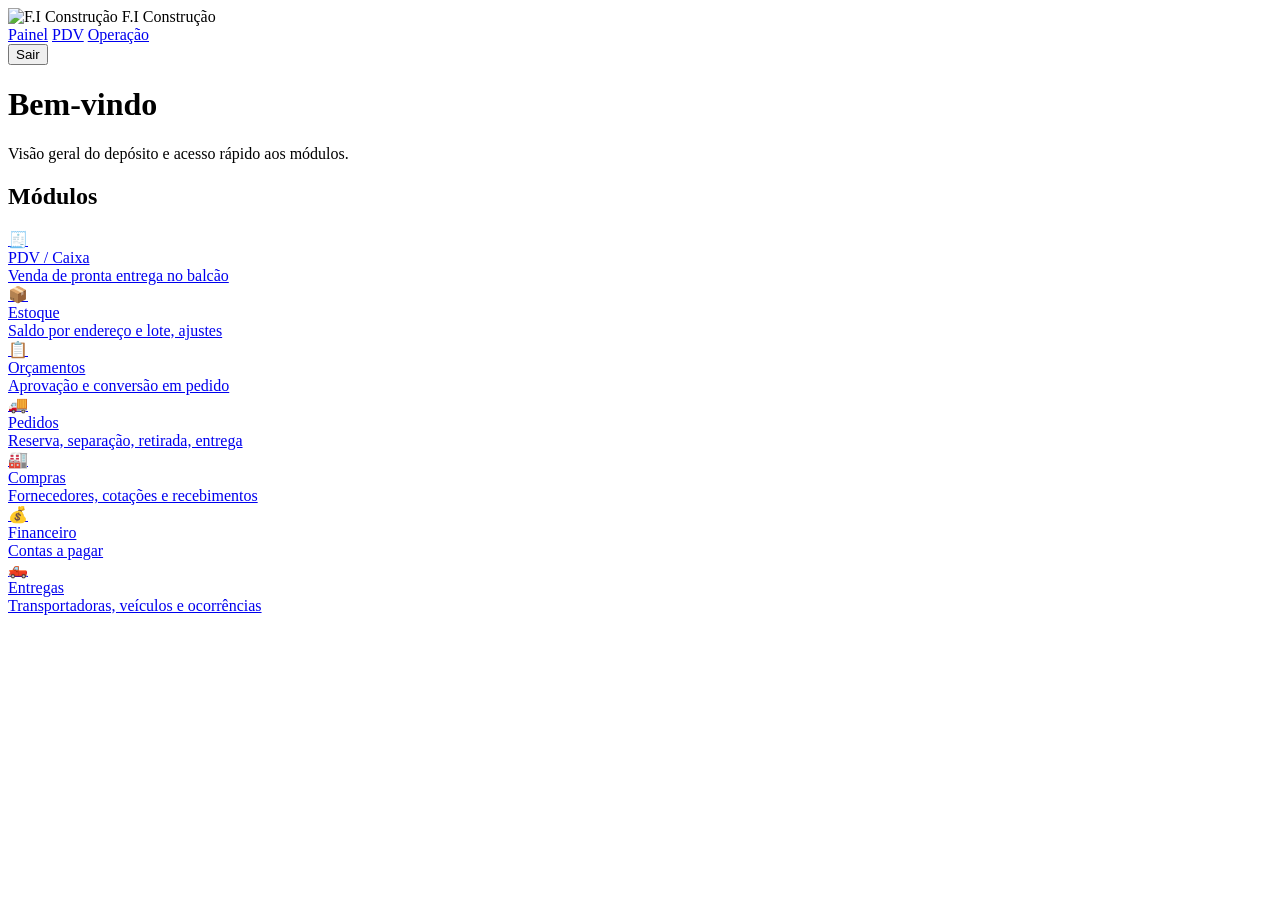
==== frontend/index.html @ 8682f9a9 "feat: reconstruir sistema F.I Construcao do zero Sistema local (nao hospedado) para deposito de mate" ====
<!doctype html>
<html lang="pt-br">
<head>
<meta charset="utf-8">
<meta name="viewport" content="width=device-width, initial-scale=1.0">
<title>Painel — F.I Construção</title>
<link rel="stylesheet" href="/static/css/app.css">
</head>
<body>
  <div class="topbar">
    <div class="brand"><img src="/static/img/logo.jpg" alt="F.I Construção"> F.I Construção</div>
    <nav>
      <a href="/index.html" class="active">Painel</a>
      <a href="/pdv.html">PDV</a>
      <a href="/operacao.html">Operação</a>
    </nav>
    <div class="user">
      <span id="current-user-name"></span>
      <button class="logout" id="logout-btn">Sair</button>
    </div>
  </div>

  <main>
    <div class="card">
      <h1>Bem-vindo</h1>
      <p style="color:var(--muted); margin:0">Visão geral do depósito e acesso rápido aos módulos.</p>
    </div>

    <div class="card">
      <h2>Módulos</h2>
      <div class="module-grid">
        <a href="/pdv.html" class="module-card">
          <span class="icon">🧾</span>
          <div class="title">PDV / Caixa</div>
          <div class="desc">Venda de pronta entrega no balcão</div>
        </a>
        <a href="/operacao.html#estoque" class="module-card">
          <span class="icon">📦</span>
          <div class="title">Estoque</div>
          <div class="desc">Saldo por endereço e lote, ajustes</div>
        </a>
        <a href="/operacao.html#orcamentos" class="module-card">
          <span class="icon">📋</span>
          <div class="title">Orçamentos</div>
          <div class="desc">Aprovação e conversão em pedido</div>
        </a>
        <a href="/operacao.html#pedidos" class="module-card">
          <span class="icon">🚚</span>
          <div class="title">Pedidos</div>
          <div class="desc">Reserva, separação, retirada, entrega</div>
        </a>
        <a href="/operacao.html#compras" class="module-card">
          <span class="icon">🏭</span>
          <div class="title">Compras</div>
          <div class="desc">Fornecedores, cotações e recebimentos</div>
        </a>
        <a href="/operacao.html#financeiro" class="module-card">
          <span class="icon">💰</span>
          <div class="title">Financeiro</div>
          <div class="desc">Contas a pagar</div>
        </a>
        <a href="/operacao.html#entregas" class="module-card">
          <span class="icon">🛻</span>
          <div class="title">Entregas</div>
          <div class="desc">Transportadoras, veículos e ocorrências</div>
        </a>
      </div>
    </div>
  </main>

  <script src="/static/js/auth.js"></script>
</body>
</html>
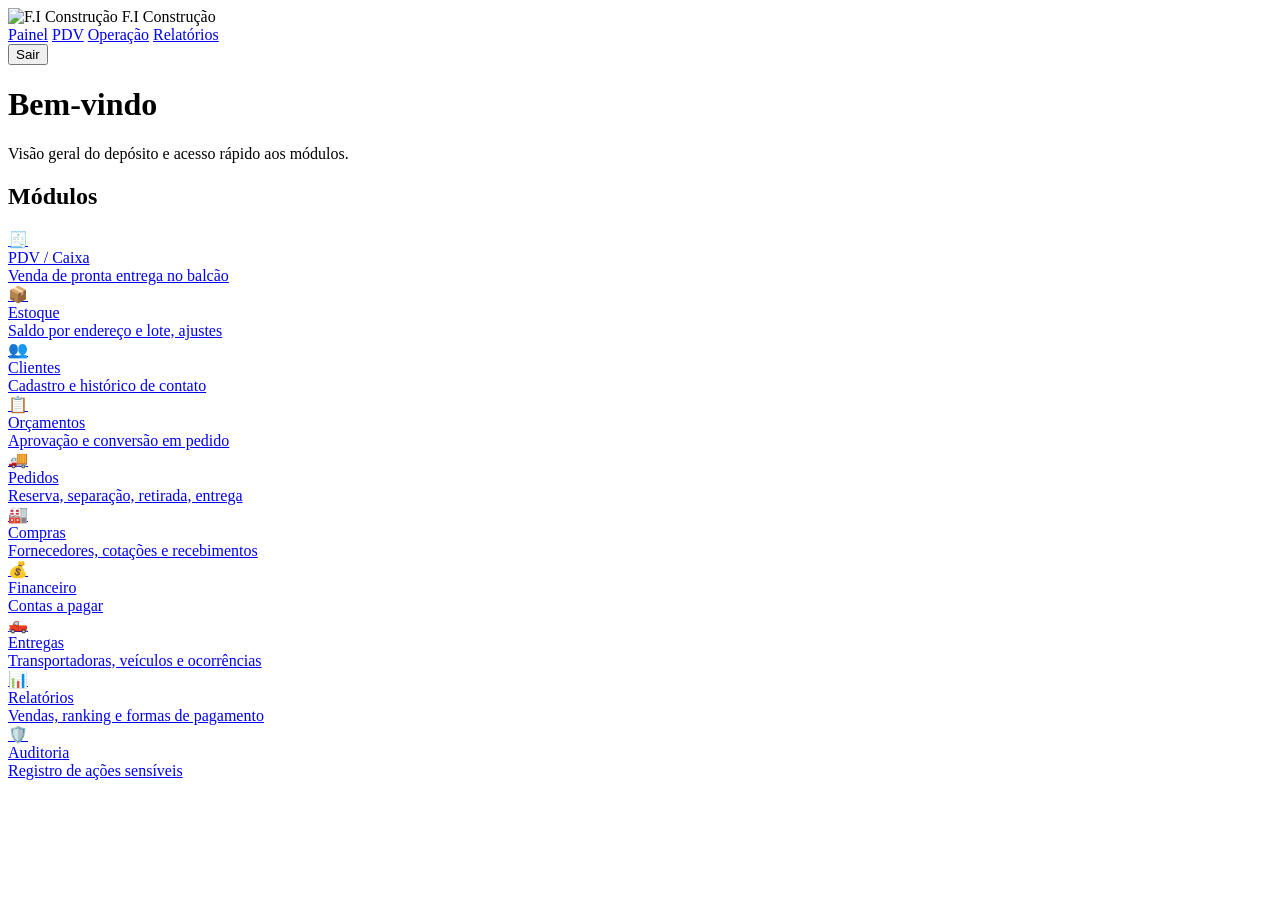
==== commit 6ce2ad72: "feat: adaptar modulos maduros do PUMA Commerce Core Migra para o F.I Construcao os modulos do PUMA C" ====
--- a/frontend/index.html
+++ b/frontend/index.html
@@ -13,6 +13,7 @@
       <a href="/index.html" class="active">Painel</a>
       <a href="/pdv.html">PDV</a>
       <a href="/operacao.html">Operação</a>
+      <a href="/relatorios.html">Relatórios</a>
     </nav>
     <div class="user">
       <span id="current-user-name"></span>
@@ -24,6 +25,14 @@
     <div class="card">
       <h1>Bem-vindo</h1>
       <p style="color:var(--muted); margin:0">Visão geral do depósito e acesso rápido aos módulos.</p>
+    </div>
+
+    <div class="card" id="low-stock-card" hidden>
+      <h2>⚠️ Estoque baixo</h2>
+      <div class="table-responsive"><table id="low-stock-table">
+        <thead><tr><th>Produto</th><th>Saldo atual</th><th>Mínimo</th></tr></thead>
+        <tbody></tbody>
+      </table></div>
     </div>
 
     <div class="card">
@@ -38,6 +47,11 @@
           <span class="icon">📦</span>
           <div class="title">Estoque</div>
           <div class="desc">Saldo por endereço e lote, ajustes</div>
+        </a>
+        <a href="/operacao.html#clientes" class="module-card">
+          <span class="icon">👥</span>
+          <div class="title">Clientes</div>
+          <div class="desc">Cadastro e histórico de contato</div>
         </a>
         <a href="/operacao.html#orcamentos" class="module-card">
           <span class="icon">📋</span>
@@ -64,10 +78,34 @@
           <div class="title">Entregas</div>
           <div class="desc">Transportadoras, veículos e ocorrências</div>
         </a>
+        <a href="/relatorios.html" class="module-card">
+          <span class="icon">📊</span>
+          <div class="title">Relatórios</div>
+          <div class="desc">Vendas, ranking e formas de pagamento</div>
+        </a>
+        <a href="/operacao.html#auditoria" class="module-card">
+          <span class="icon">🛡️</span>
+          <div class="title">Auditoria</div>
+          <div class="desc">Registro de ações sensíveis</div>
+        </a>
       </div>
     </div>
   </main>
 
   <script src="/static/js/auth.js"></script>
+  <script>
+    async function loadLowStock() {
+      const resp = await fetch('/api/reports/low-stock');
+      if (!resp.ok) return;
+      const data = await resp.json();
+      if (!data.products.length) return;
+
+      document.getElementById('low-stock-card').hidden = false;
+      document.querySelector('#low-stock-table tbody').innerHTML = data.products.map(p => `
+        <tr><td>${p.name}</td><td>${p.current_stock}</td><td>${p.min_stock}</td></tr>
+      `).join('');
+    }
+    loadLowStock();
+  </script>
 </body>
 </html>
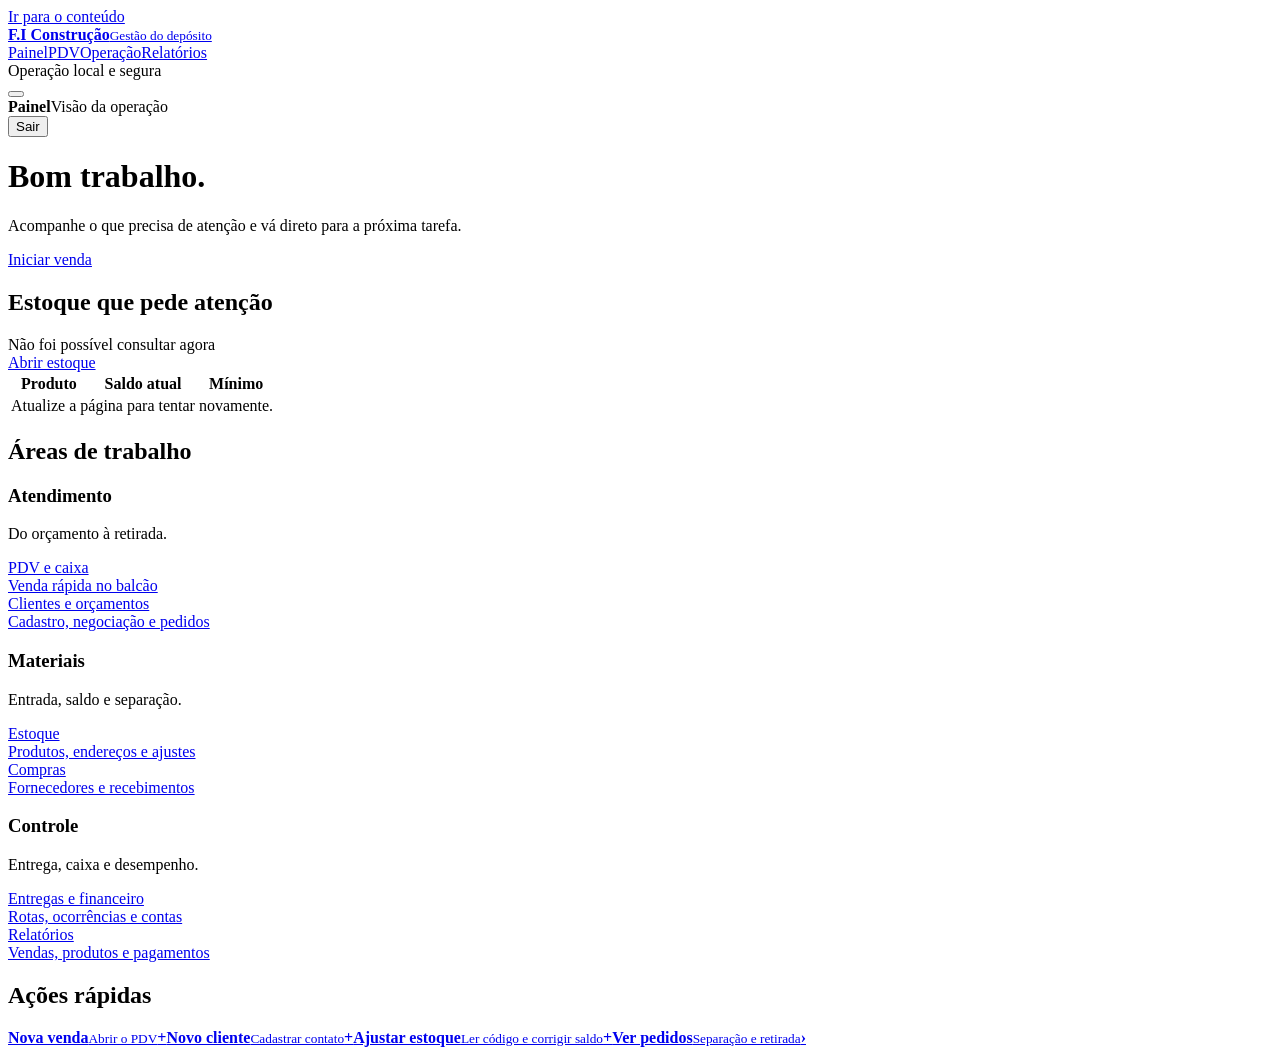
==== commit e846e112: "feat: modernizar interface operacional" ====
--- a/frontend/index.html
+++ b/frontend/index.html
@@ -1,111 +1,9 @@
-<!doctype html>
-<html lang="pt-br">
-<head>
-<meta charset="utf-8">
-<meta name="viewport" content="width=device-width, initial-scale=1.0">
-<title>Painel — F.I Construção</title>
-<link rel="stylesheet" href="/static/css/app.css">
-</head>
-<body>
-  <div class="topbar">
-    <div class="brand"><img src="/static/img/logo.jpg" alt="F.I Construção"> F.I Construção</div>
-    <nav>
-      <a href="/index.html" class="active">Painel</a>
-      <a href="/pdv.html">PDV</a>
-      <a href="/operacao.html">Operação</a>
-      <a href="/relatorios.html">Relatórios</a>
-    </nav>
-    <div class="user">
-      <span id="current-user-name"></span>
-      <button class="logout" id="logout-btn">Sair</button>
-    </div>
-  </div>
-
-  <main>
-    <div class="card">
-      <h1>Bem-vindo</h1>
-      <p style="color:var(--muted); margin:0">Visão geral do depósito e acesso rápido aos módulos.</p>
-    </div>
-
-    <div class="card" id="low-stock-card" hidden>
-      <h2>⚠️ Estoque baixo</h2>
-      <div class="table-responsive"><table id="low-stock-table">
-        <thead><tr><th>Produto</th><th>Saldo atual</th><th>Mínimo</th></tr></thead>
-        <tbody></tbody>
-      </table></div>
-    </div>
-
-    <div class="card">
-      <h2>Módulos</h2>
-      <div class="module-grid">
-        <a href="/pdv.html" class="module-card">
-          <span class="icon">🧾</span>
-          <div class="title">PDV / Caixa</div>
-          <div class="desc">Venda de pronta entrega no balcão</div>
-        </a>
-        <a href="/operacao.html#estoque" class="module-card">
-          <span class="icon">📦</span>
-          <div class="title">Estoque</div>
-          <div class="desc">Saldo por endereço e lote, ajustes</div>
-        </a>
-        <a href="/operacao.html#clientes" class="module-card">
-          <span class="icon">👥</span>
-          <div class="title">Clientes</div>
-          <div class="desc">Cadastro e histórico de contato</div>
-        </a>
-        <a href="/operacao.html#orcamentos" class="module-card">
-          <span class="icon">📋</span>
-          <div class="title">Orçamentos</div>
-          <div class="desc">Aprovação e conversão em pedido</div>
-        </a>
-        <a href="/operacao.html#pedidos" class="module-card">
-          <span class="icon">🚚</span>
-          <div class="title">Pedidos</div>
-          <div class="desc">Reserva, separação, retirada, entrega</div>
-        </a>
-        <a href="/operacao.html#compras" class="module-card">
-          <span class="icon">🏭</span>
-          <div class="title">Compras</div>
-          <div class="desc">Fornecedores, cotações e recebimentos</div>
-        </a>
-        <a href="/operacao.html#financeiro" class="module-card">
-          <span class="icon">💰</span>
-          <div class="title">Financeiro</div>
-          <div class="desc">Contas a pagar</div>
-        </a>
-        <a href="/operacao.html#entregas" class="module-card">
-          <span class="icon">🛻</span>
-          <div class="title">Entregas</div>
-          <div class="desc">Transportadoras, veículos e ocorrências</div>
-        </a>
-        <a href="/relatorios.html" class="module-card">
-          <span class="icon">📊</span>
-          <div class="title">Relatórios</div>
-          <div class="desc">Vendas, ranking e formas de pagamento</div>
-        </a>
-        <a href="/operacao.html#auditoria" class="module-card">
-          <span class="icon">🛡️</span>
-          <div class="title">Auditoria</div>
-          <div class="desc">Registro de ações sensíveis</div>
-        </a>
-      </div>
-    </div>
-  </main>
-
-  <script src="/static/js/auth.js"></script>
-  <script>
-    async function loadLowStock() {
-      const resp = await fetch('/api/reports/low-stock');
-      if (!resp.ok) return;
-      const data = await resp.json();
-      if (!data.products.length) return;
-
-      document.getElementById('low-stock-card').hidden = false;
-      document.querySelector('#low-stock-table tbody').innerHTML = data.products.map(p => `
-        <tr><td>${p.name}</td><td>${p.current_stock}</td><td>${p.min_stock}</td></tr>
-      `).join('');
-    }
-    loadLowStock();
-  </script>
-</body>
-</html>
+<!doctype html><html lang="pt-br"><head><meta charset="utf-8"><meta name="viewport" content="width=device-width,initial-scale=1"><title>Painel — F.I Construção</title><link rel="stylesheet" href="/static/css/app.css"></head>
+<body><a class="skip-link" href="#conteudo">Ir para o conteúdo</a><div class="app-shell">
+<aside class="sidebar" id="main-nav"><a class="sidebar-brand" href="/index.html"><img src="/static/img/logo.jpg" alt=""><span><strong>F.I Construção</strong><small>Gestão do depósito</small></span></a><nav class="sidebar-nav" aria-label="Principal"><a href="/index.html" class="active" aria-current="page"><span class="nav-icon" data-icon="panel"></span>Painel</a><a href="/pdv.html"><span class="nav-icon" data-icon="sale"></span>PDV</a><a href="/operacao.html"><span class="nav-icon" data-icon="operation"></span>Operação</a><a href="/relatorios.html"><span class="nav-icon" data-icon="report"></span>Relatórios</a></nav><div class="sidebar-foot">Operação local e segura</div></aside><div class="sidebar-scrim" hidden></div>
+<header class="topbar"><div class="topbar-actions"><button class="menu-toggle" aria-label="Abrir menu" aria-expanded="false" aria-controls="main-nav"><span class="nav-icon" data-icon="menu"></span></button><div class="topbar-context"><strong>Painel</strong><span>Visão da operação</span></div></div><div class="user"><span id="current-user-name"></span><button class="logout" id="logout-btn">Sair</button></div></header>
+<main id="conteudo"><header class="page-head"><div class="page-head-copy"><h1>Bom trabalho.</h1><p>Acompanhe o que precisa de atenção e vá direto para a próxima tarefa.</p></div><div class="page-actions"><a class="btn primary" href="/pdv.html">Iniciar venda</a></div></header>
+<div class="dashboard-layout"><section><div class="card card-accent" id="low-stock-card"><div class="panel-head"><div><h2>Estoque que pede atenção</h2><span class="muted" id="low-stock-summary">Consultando saldos…</span></div><a class="btn secondary" href="/operacao.html#estoque">Abrir estoque</a></div><div class="table-responsive"><table id="low-stock-table"><thead><tr><th>Produto</th><th>Saldo atual</th><th>Mínimo</th></tr></thead><tbody><tr><td colspan="3" class="muted">Carregando…</td></tr></tbody></table></div></div>
+<div class="card"><h2>Áreas de trabalho</h2><div class="module-groups"><div class="module-group"><div class="module-group-title"><h3>Atendimento</h3><p>Do orçamento à retirada.</p></div><div class="module-list"><a href="/pdv.html" class="module-card"><div class="title">PDV e caixa</div><div class="desc">Venda rápida no balcão</div></a><a href="/operacao.html#clientes" class="module-card"><div class="title">Clientes e orçamentos</div><div class="desc">Cadastro, negociação e pedidos</div></a></div></div><div class="module-group"><div class="module-group-title"><h3>Materiais</h3><p>Entrada, saldo e separação.</p></div><div class="module-list"><a href="/operacao.html#estoque" class="module-card"><div class="title">Estoque</div><div class="desc">Produtos, endereços e ajustes</div></a><a href="/operacao.html#compras" class="module-card"><div class="title">Compras</div><div class="desc">Fornecedores e recebimentos</div></a></div></div><div class="module-group"><div class="module-group-title"><h3>Controle</h3><p>Entrega, caixa e desempenho.</p></div><div class="module-list"><a href="/operacao.html#entregas" class="module-card"><div class="title">Entregas e financeiro</div><div class="desc">Rotas, ocorrências e contas</div></a><a href="/relatorios.html" class="module-card"><div class="title">Relatórios</div><div class="desc">Vendas, produtos e pagamentos</div></a></div></div></div></div></section>
+<aside class="card"><h2>Ações rápidas</h2><div class="quick-actions"><a class="quick-action" href="/pdv.html"><span><strong>Nova venda</strong><small>Abrir o PDV</small></span><b>+</b></a><a class="quick-action" href="/operacao.html#clientes"><span><strong>Novo cliente</strong><small>Cadastrar contato</small></span><b>+</b></a><a class="quick-action" href="/operacao.html#estoque"><span><strong>Ajustar estoque</strong><small>Ler código e corrigir saldo</small></span><b>+</b></a><a class="quick-action" href="/operacao.html#pedidos"><span><strong>Ver pedidos</strong><small>Separação e retirada</small></span><b>›</b></a></div></aside></div></main></div>
+<script src="/static/js/ui.js"></script><script src="/static/js/auth.js"></script><script>async function loadLowStock(){const b=document.querySelector('#low-stock-table tbody'),s=document.getElementById('low-stock-summary');try{const r=await fetch('/api/reports/low-stock');if(!r.ok)throw 0;const{products}=await r.json();b.replaceChildren();s.textContent=products.length?products.length+' produto(s) abaixo do mínimo':'Nenhuma reposição urgente';if(!products.length){const c=b.insertRow().insertCell();c.colSpan=3;c.className='muted';c.textContent='Todos os produtos estão dentro do saldo mínimo.';return}products.forEach(p=>{const row=b.insertRow();[p.name,p.current_stock,p.min_stock].forEach(v=>row.insertCell().textContent=v)})}catch(_){s.textContent='Não foi possível consultar agora';b.innerHTML='<tr><td colspan="3" class="muted">Atualize a página para tentar novamente.</td></tr>'}}loadLowStock();</script></body></html>
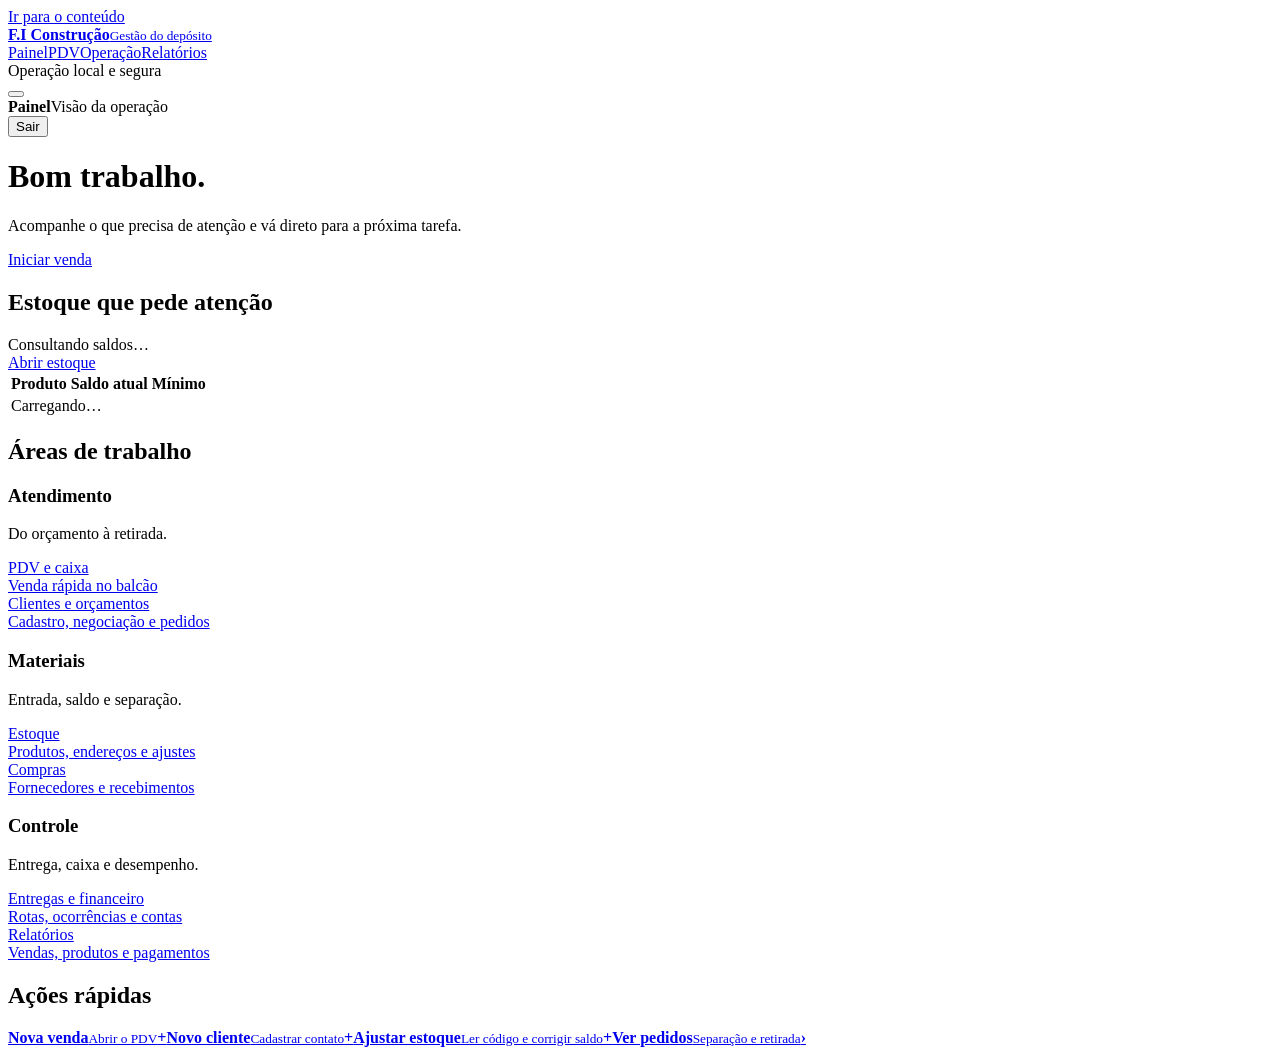
==== commit b6e21fc7: "refactor: separar scripts do painel" ====
--- a/frontend/index.html
+++ b/frontend/index.html
@@ -6,4 +6,5 @@
 <div class="dashboard-layout"><section><div class="card card-accent" id="low-stock-card"><div class="panel-head"><div><h2>Estoque que pede atenção</h2><span class="muted" id="low-stock-summary">Consultando saldos…</span></div><a class="btn secondary" href="/operacao.html#estoque">Abrir estoque</a></div><div class="table-responsive"><table id="low-stock-table"><thead><tr><th>Produto</th><th>Saldo atual</th><th>Mínimo</th></tr></thead><tbody><tr><td colspan="3" class="muted">Carregando…</td></tr></tbody></table></div></div>
 <div class="card"><h2>Áreas de trabalho</h2><div class="module-groups"><div class="module-group"><div class="module-group-title"><h3>Atendimento</h3><p>Do orçamento à retirada.</p></div><div class="module-list"><a href="/pdv.html" class="module-card"><div class="title">PDV e caixa</div><div class="desc">Venda rápida no balcão</div></a><a href="/operacao.html#clientes" class="module-card"><div class="title">Clientes e orçamentos</div><div class="desc">Cadastro, negociação e pedidos</div></a></div></div><div class="module-group"><div class="module-group-title"><h3>Materiais</h3><p>Entrada, saldo e separação.</p></div><div class="module-list"><a href="/operacao.html#estoque" class="module-card"><div class="title">Estoque</div><div class="desc">Produtos, endereços e ajustes</div></a><a href="/operacao.html#compras" class="module-card"><div class="title">Compras</div><div class="desc">Fornecedores e recebimentos</div></a></div></div><div class="module-group"><div class="module-group-title"><h3>Controle</h3><p>Entrega, caixa e desempenho.</p></div><div class="module-list"><a href="/operacao.html#entregas" class="module-card"><div class="title">Entregas e financeiro</div><div class="desc">Rotas, ocorrências e contas</div></a><a href="/relatorios.html" class="module-card"><div class="title">Relatórios</div><div class="desc">Vendas, produtos e pagamentos</div></a></div></div></div></div></section>
 <aside class="card"><h2>Ações rápidas</h2><div class="quick-actions"><a class="quick-action" href="/pdv.html"><span><strong>Nova venda</strong><small>Abrir o PDV</small></span><b>+</b></a><a class="quick-action" href="/operacao.html#clientes"><span><strong>Novo cliente</strong><small>Cadastrar contato</small></span><b>+</b></a><a class="quick-action" href="/operacao.html#estoque"><span><strong>Ajustar estoque</strong><small>Ler código e corrigir saldo</small></span><b>+</b></a><a class="quick-action" href="/operacao.html#pedidos"><span><strong>Ver pedidos</strong><small>Separação e retirada</small></span><b>›</b></a></div></aside></div></main></div>
-<script src="/static/js/ui.js"></script><script src="/static/js/auth.js"></script><script>async function loadLowStock(){const b=document.querySelector('#low-stock-table tbody'),s=document.getElementById('low-stock-summary');try{const r=await fetch('/api/reports/low-stock');if(!r.ok)throw 0;const{products}=await r.json();b.replaceChildren();s.textContent=products.length?products.length+' produto(s) abaixo do mínimo':'Nenhuma reposição urgente';if(!products.length){const c=b.insertRow().insertCell();c.colSpan=3;c.className='muted';c.textContent='Todos os produtos estão dentro do saldo mínimo.';return}products.forEach(p=>{const row=b.insertRow();[p.name,p.current_stock,p.min_stock].forEach(v=>row.insertCell().textContent=v)})}catch(_){s.textContent='Não foi possível consultar agora';b.innerHTML='<tr><td colspan="3" class="muted">Atualize a página para tentar novamente.</td></tr>'}}loadLowStock();</script></body></html>
+<script src="/static/js/ui.js"></script><script src="/static/js/auth.js"></script><script src="/static/js/index.js"></script></body></html>
+
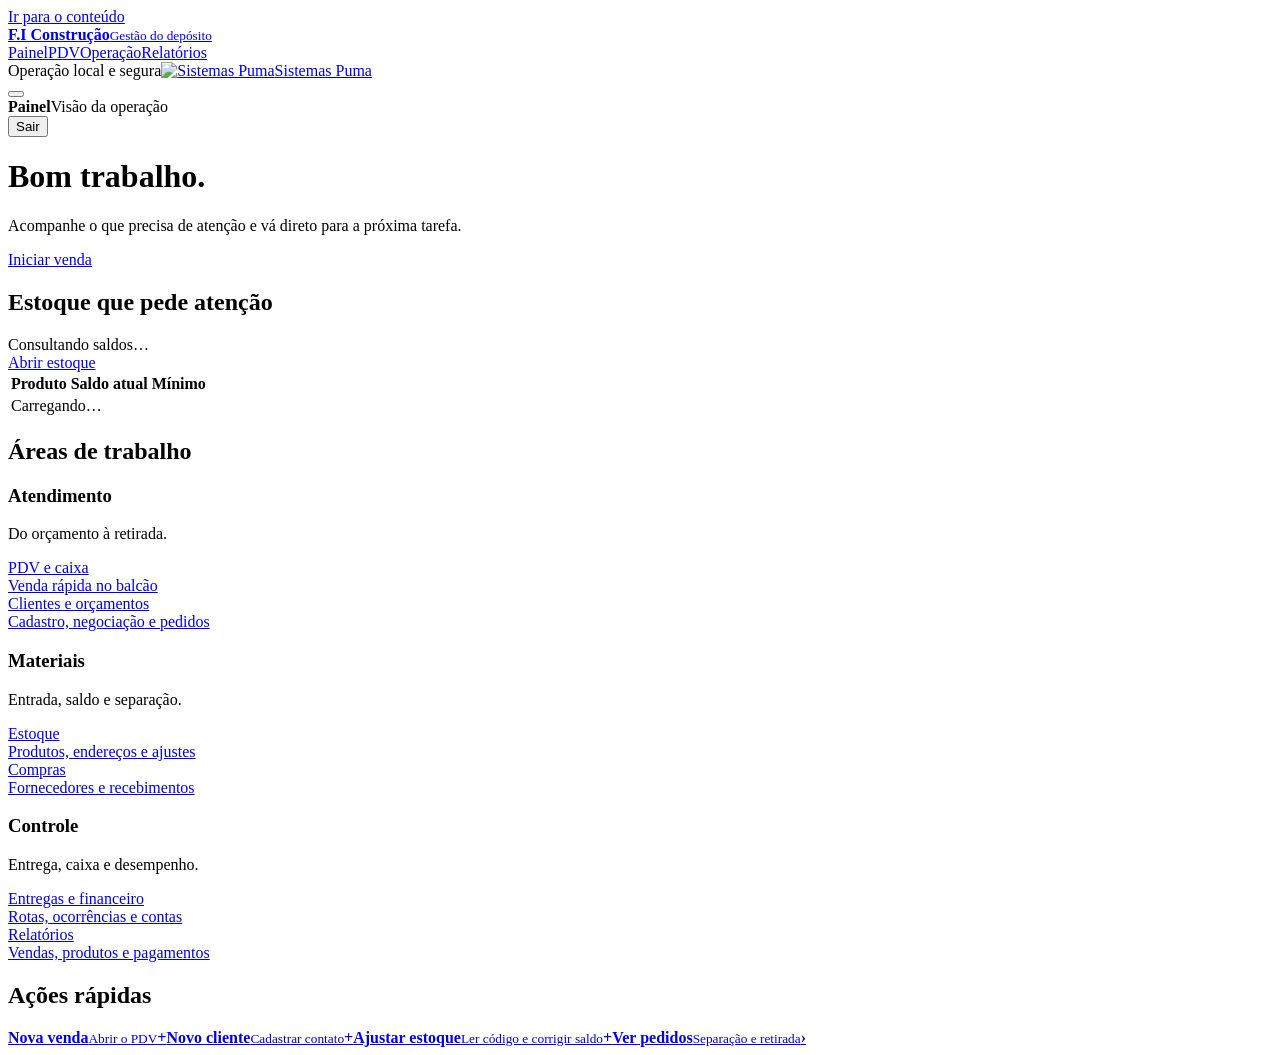
==== commit 6d888c8f: "feat: adicionar selo Sistemas Puma clicavel na marca do sistema Inclui o logo da Sistemas Puma (reco" ====
--- a/frontend/index.html
+++ b/frontend/index.html
@@ -1,6 +1,6 @@
 <!doctype html><html lang="pt-br"><head><meta charset="utf-8"><meta name="viewport" content="width=device-width,initial-scale=1"><title>Painel — F.I Construção</title><link rel="stylesheet" href="/static/css/app.css"></head>
 <body><a class="skip-link" href="#conteudo">Ir para o conteúdo</a><div class="app-shell">
-<aside class="sidebar" id="main-nav"><a class="sidebar-brand" href="/index.html"><img src="/static/img/logo.jpg" alt=""><span><strong>F.I Construção</strong><small>Gestão do depósito</small></span></a><nav class="sidebar-nav" aria-label="Principal"><a href="/index.html" class="active" aria-current="page"><span class="nav-icon" data-icon="panel"></span>Painel</a><a href="/pdv.html"><span class="nav-icon" data-icon="sale"></span>PDV</a><a href="/operacao.html"><span class="nav-icon" data-icon="operation"></span>Operação</a><a href="/relatorios.html"><span class="nav-icon" data-icon="report"></span>Relatórios</a></nav><div class="sidebar-foot">Operação local e segura</div></aside><div class="sidebar-scrim" hidden></div>
+<aside class="sidebar" id="main-nav"><a class="sidebar-brand" href="/index.html"><img src="/static/img/logo.jpg" alt=""><span><strong>F.I Construção</strong><small>Gestão do depósito</small></span></a><nav class="sidebar-nav" aria-label="Principal"><a href="/index.html" class="active" aria-current="page"><span class="nav-icon" data-icon="panel"></span>Painel</a><a href="/pdv.html"><span class="nav-icon" data-icon="sale"></span>PDV</a><a href="/operacao.html"><span class="nav-icon" data-icon="operation"></span>Operação</a><a href="/relatorios.html"><span class="nav-icon" data-icon="report"></span>Relatórios</a></nav><div class="sidebar-foot">Operação local e segura<a class="powered-by" href="https://vps69719.publiccloud.com.br/puma" target="_blank" rel="noopener noreferrer"><img src="/static/img/puma-logo.png" alt="Sistemas Puma"><span>Sistemas Puma</span></a></div></aside><div class="sidebar-scrim" hidden></div>
 <header class="topbar"><div class="topbar-actions"><button class="menu-toggle" aria-label="Abrir menu" aria-expanded="false" aria-controls="main-nav"><span class="nav-icon" data-icon="menu"></span></button><div class="topbar-context"><strong>Painel</strong><span>Visão da operação</span></div></div><div class="user"><span id="current-user-name"></span><button class="logout" id="logout-btn">Sair</button></div></header>
 <main id="conteudo"><header class="page-head"><div class="page-head-copy"><h1>Bom trabalho.</h1><p>Acompanhe o que precisa de atenção e vá direto para a próxima tarefa.</p></div><div class="page-actions"><a class="btn primary" href="/pdv.html">Iniciar venda</a></div></header>
 <div class="dashboard-layout"><section><div class="card card-accent" id="low-stock-card"><div class="panel-head"><div><h2>Estoque que pede atenção</h2><span class="muted" id="low-stock-summary">Consultando saldos…</span></div><a class="btn secondary" href="/operacao.html#estoque">Abrir estoque</a></div><div class="table-responsive"><table id="low-stock-table"><thead><tr><th>Produto</th><th>Saldo atual</th><th>Mínimo</th></tr></thead><tbody><tr><td colspan="3" class="muted">Carregando…</td></tr></tbody></table></div></div>
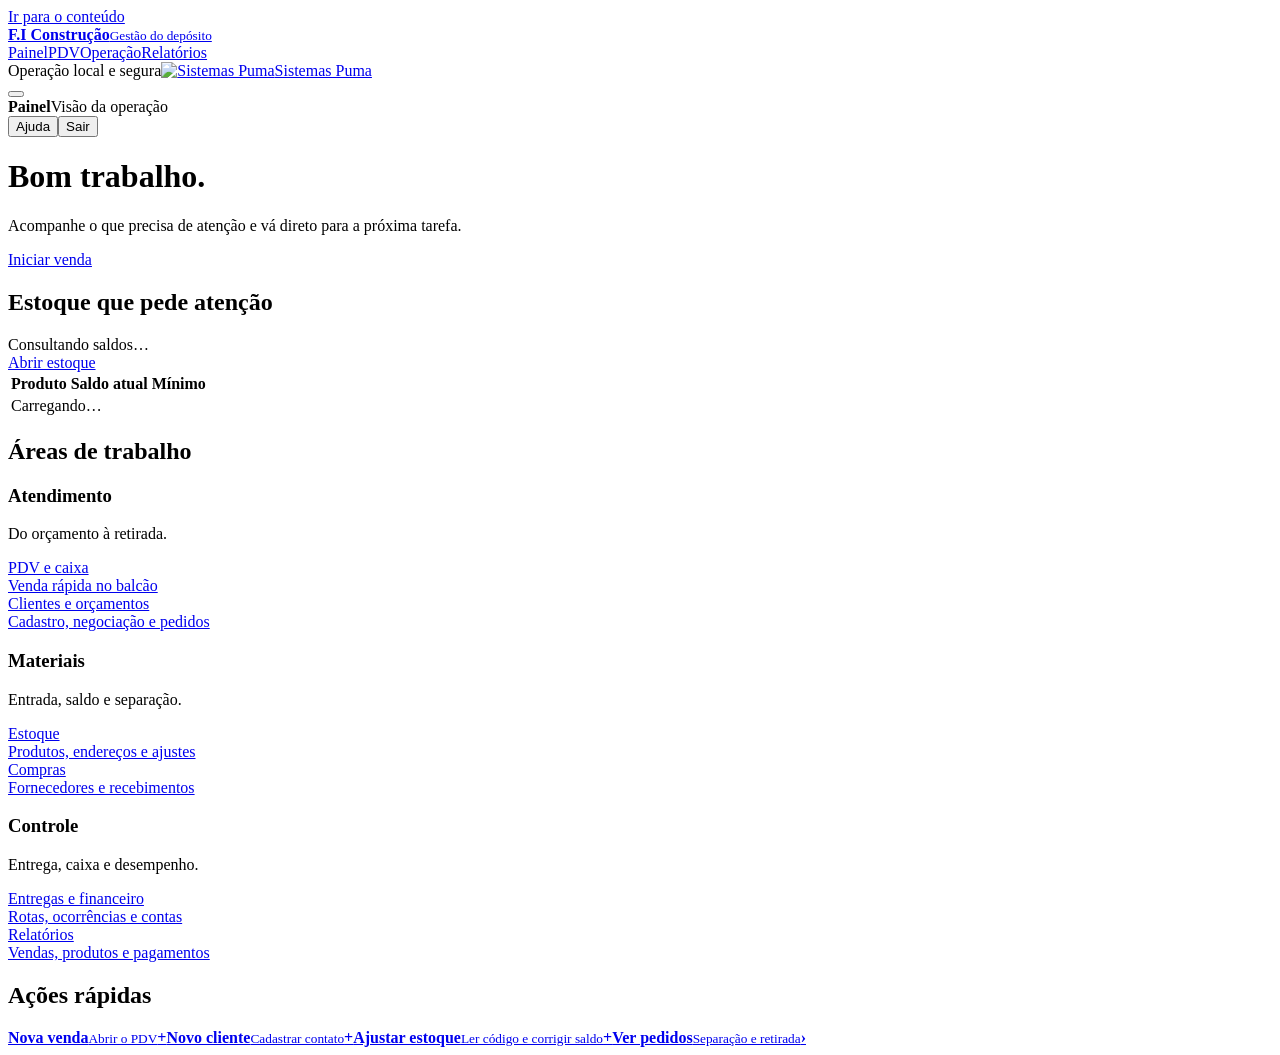
==== commit 1e3d0d14: "feat: adicionar tour guiado de primeiros passos Novo guia de 5 passos (Painel, PDV, cadastro de prod" ====
--- a/frontend/index.html
+++ b/frontend/index.html
@@ -1,10 +1,27 @@
 <!doctype html><html lang="pt-br"><head><meta charset="utf-8"><meta name="viewport" content="width=device-width,initial-scale=1"><title>Painel — F.I Construção</title><link rel="stylesheet" href="/static/css/app.css"></head>
 <body><a class="skip-link" href="#conteudo">Ir para o conteúdo</a><div class="app-shell">
 <aside class="sidebar" id="main-nav"><a class="sidebar-brand" href="/index.html"><img src="/static/img/logo.jpg" alt=""><span><strong>F.I Construção</strong><small>Gestão do depósito</small></span></a><nav class="sidebar-nav" aria-label="Principal"><a href="/index.html" class="active" aria-current="page"><span class="nav-icon" data-icon="panel"></span>Painel</a><a href="/pdv.html"><span class="nav-icon" data-icon="sale"></span>PDV</a><a href="/operacao.html"><span class="nav-icon" data-icon="operation"></span>Operação</a><a href="/relatorios.html"><span class="nav-icon" data-icon="report"></span>Relatórios</a></nav><div class="sidebar-foot">Operação local e segura<a class="powered-by" href="https://vps69719.publiccloud.com.br/puma" target="_blank" rel="noopener noreferrer"><img src="/static/img/puma-logo.png" alt="Sistemas Puma"><span>Sistemas Puma</span></a></div></aside><div class="sidebar-scrim" hidden></div>
-<header class="topbar"><div class="topbar-actions"><button class="menu-toggle" aria-label="Abrir menu" aria-expanded="false" aria-controls="main-nav"><span class="nav-icon" data-icon="menu"></span></button><div class="topbar-context"><strong>Painel</strong><span>Visão da operação</span></div></div><div class="user"><span id="current-user-name"></span><button class="logout" id="logout-btn">Sair</button></div></header>
+<header class="topbar"><div class="topbar-actions"><button class="menu-toggle" aria-label="Abrir menu" aria-expanded="false" aria-controls="main-nav"><span class="nav-icon" data-icon="menu"></span></button><div class="topbar-context"><strong>Painel</strong><span>Visão da operação</span></div></div><div class="user"><button class="topbar-help" id="onboarding-help" type="button">Ajuda</button><span id="current-user-name"></span><button class="logout" id="logout-btn">Sair</button></div></header>
 <main id="conteudo"><header class="page-head"><div class="page-head-copy"><h1>Bom trabalho.</h1><p>Acompanhe o que precisa de atenção e vá direto para a próxima tarefa.</p></div><div class="page-actions"><a class="btn primary" href="/pdv.html">Iniciar venda</a></div></header>
 <div class="dashboard-layout"><section><div class="card card-accent" id="low-stock-card"><div class="panel-head"><div><h2>Estoque que pede atenção</h2><span class="muted" id="low-stock-summary">Consultando saldos…</span></div><a class="btn secondary" href="/operacao.html#estoque">Abrir estoque</a></div><div class="table-responsive"><table id="low-stock-table"><thead><tr><th>Produto</th><th>Saldo atual</th><th>Mínimo</th></tr></thead><tbody><tr><td colspan="3" class="muted">Carregando…</td></tr></tbody></table></div></div>
 <div class="card"><h2>Áreas de trabalho</h2><div class="module-groups"><div class="module-group"><div class="module-group-title"><h3>Atendimento</h3><p>Do orçamento à retirada.</p></div><div class="module-list"><a href="/pdv.html" class="module-card"><div class="title">PDV e caixa</div><div class="desc">Venda rápida no balcão</div></a><a href="/operacao.html#clientes" class="module-card"><div class="title">Clientes e orçamentos</div><div class="desc">Cadastro, negociação e pedidos</div></a></div></div><div class="module-group"><div class="module-group-title"><h3>Materiais</h3><p>Entrada, saldo e separação.</p></div><div class="module-list"><a href="/operacao.html#estoque" class="module-card"><div class="title">Estoque</div><div class="desc">Produtos, endereços e ajustes</div></a><a href="/operacao.html#compras" class="module-card"><div class="title">Compras</div><div class="desc">Fornecedores e recebimentos</div></a></div></div><div class="module-group"><div class="module-group-title"><h3>Controle</h3><p>Entrega, caixa e desempenho.</p></div><div class="module-list"><a href="/operacao.html#entregas" class="module-card"><div class="title">Entregas e financeiro</div><div class="desc">Rotas, ocorrências e contas</div></a><a href="/relatorios.html" class="module-card"><div class="title">Relatórios</div><div class="desc">Vendas, produtos e pagamentos</div></a></div></div></div></div></section>
 <aside class="card"><h2>Ações rápidas</h2><div class="quick-actions"><a class="quick-action" href="/pdv.html"><span><strong>Nova venda</strong><small>Abrir o PDV</small></span><b>+</b></a><a class="quick-action" href="/operacao.html#clientes"><span><strong>Novo cliente</strong><small>Cadastrar contato</small></span><b>+</b></a><a class="quick-action" href="/operacao.html#estoque"><span><strong>Ajustar estoque</strong><small>Ler código e corrigir saldo</small></span><b>+</b></a><a class="quick-action" href="/operacao.html#pedidos"><span><strong>Ver pedidos</strong><small>Separação e retirada</small></span><b>›</b></a></div></aside></div></main></div>
-<script src="/static/js/ui.js"></script><script src="/static/js/auth.js"></script><script src="/static/js/index.js"></script></body></html>
-
+<section class="onboarding-overlay" id="onboarding-overlay" role="dialog" aria-modal="true" aria-labelledby="onboarding-title" hidden>
+  <div class="onboarding-shell">
+    <aside class="onboarding-rail" aria-hidden="true">
+      <img src="/static/img/logo.jpg" alt="">
+      <div><strong>F.I Construção</strong><span>Primeiros passos</span></div>
+      <ol id="onboarding-progress"></ol>
+      <p>Venda, estoque e gestão no mesmo lugar.</p>
+    </aside>
+    <div class="onboarding-stage">
+      <div class="onboarding-top"><span id="onboarding-counter"></span><button type="button" class="onboarding-skip" id="onboarding-skip">Pular apresentação</button></div>
+      <div class="onboarding-content" id="onboarding-content" aria-live="polite">
+        <div class="onboarding-copy"><h2 id="onboarding-title"></h2><p id="onboarding-description"></p><ul id="onboarding-tips"></ul></div>
+        <div class="onboarding-demo" id="onboarding-demo"></div>
+      </div>
+      <div class="onboarding-actions"><button type="button" class="secondary" id="onboarding-back">Voltar</button><button type="button" class="primary" id="onboarding-next">Continuar</button></div>
+    </div>
+  </div>
+</section>
+<script src="/static/js/ui.js"></script><script src="/static/js/auth.js"></script><script src="/static/js/index.js"></script><script src="/static/js/onboarding.js"></script></body></html>
